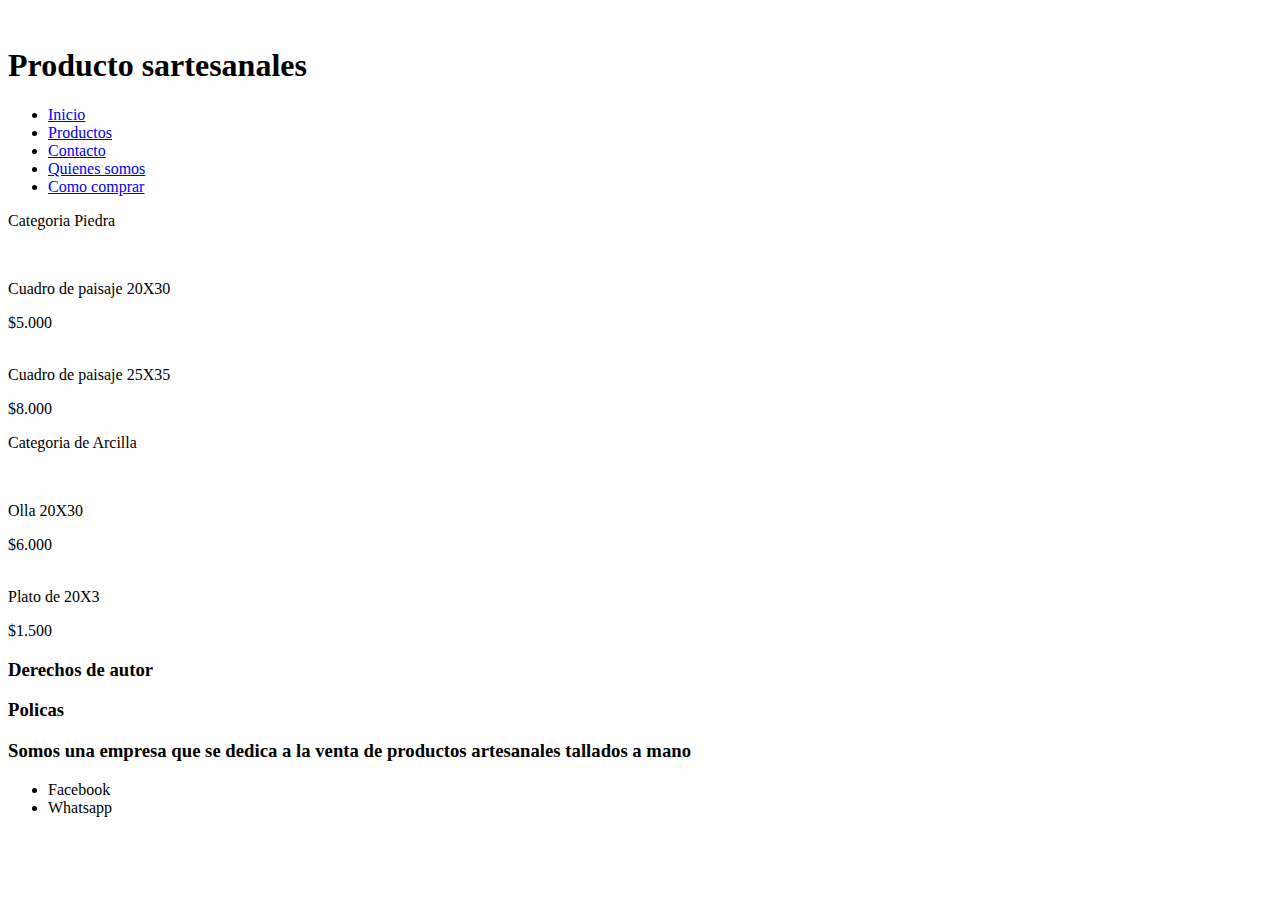
==== pages/prductos.html @ d7315d25 "Inicio del proyecto" ====
<!DOCTYPE html>
<html lang="en">
<head>
    <meta charset="UTF-8">
    <meta name="viewport" content="width=device-width, initial-scale=1.0">
    <link rel="stylesheet" href="../css/stile.css">
    <title>Productos</title>
</head>
<body>
    
<header>

    <div>
    <img src="" alt="">
    <h1>Producto sartesanales</h1>
    </div>
    
    <nav>
    <ul>
        <li><a href="../index.html">Inicio</a></li>
        <li><a href="./prductos.html">Productos</a></li>
        <li><a href="./contacto.html">Contacto</a></li>
        <li><a href="./quienessomos.html">Quienes somos</a></li>
        <li><a href="./comocomprar.html">Como comprar</a></li>   
    </ul>
    </nav>
    
    </header>

<main>

    <section>
        <p>Categoria Piedra</p>

        <article>
            <img src="" alt="">
            <p>Cuadro de paisaje 20X30</p>
            <span>$5.000</span>
        </article>

        <article>
            <img src="" alt="">
            <p>Cuadro de paisaje 25X35</p>
            <span>$8.000</span>
        </article>
    </section>

    <section>
        <p>Categoria de Arcilla</p>
        <article>
            <img src="" alt="">
            <p>Olla 20X30</p>
            <span>$6.000</span>
        </article>

        <article>
            <img src="" alt="">
            <p>Plato de 20X3</p>
            <span>$1.500</span>
        </article>
    </section>
</main>

<footer>

    <div>
    <h3>Derechos de autor</h3>
    <h3>Policas</h3>
    </div>
    
    <div>
    <h3>Somos una empresa que se dedica a la venta de productos artesanales tallados a mano</h3>
    </div>
    
    <div>
        <ul>
            <li>Facebook</li>
            <li>Whatsapp</li>
        </ul>
    </div>
    
    </footer>
    
</body>
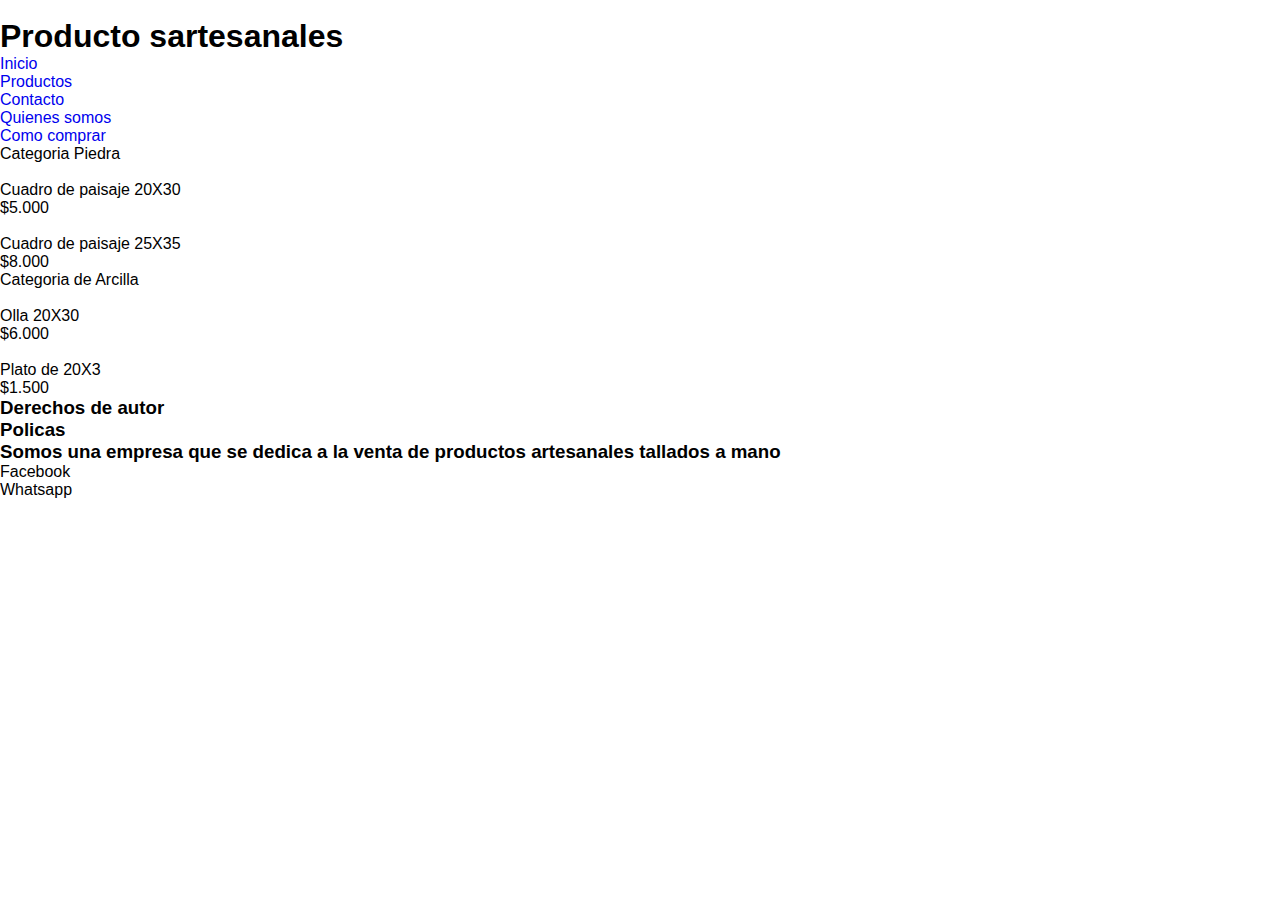
==== commit 1270c6d6: "Modificacion en portada texto css" ====
--- a/pages/prductos.html
+++ b/pages/prductos.html
@@ -1,88 +1,81 @@
-
 <!DOCTYPE html>
 <html lang="en">
-<head>
-    <meta charset="UTF-8">
-    <meta name="viewport" content="width=device-width, initial-scale=1.0">
-    <link rel="stylesheet" href="../css/stile.css">
+  <head>
+    <meta charset="UTF-8" />
+    <meta name="viewport" content="width=device-width, initial-scale=1.0" />
+    <link rel="stylesheet" href="../css/stile.css" />
     <title>Productos</title>
-</head>
-<body>
-    
-<header>
+  </head>
+  <body>
+    <header>
+      <div>
+        <img src="" alt="" />
+        <h1>Producto sartesanales</h1>
+      </div>
 
-    <div>
-    <img src="" alt="">
-    <h1>Producto sartesanales</h1>
-    </div>
-    
-    <nav>
-    <ul>
-        <li><a href="../index.html">Inicio</a></li>
-        <li><a href="./prductos.html">Productos</a></li>
-        <li><a href="./contacto.html">Contacto</a></li>
-        <li><a href="./quienessomos.html">Quienes somos</a></li>
-        <li><a href="./comocomprar.html">Como comprar</a></li>   
-    </ul>
-    </nav>
-    
+      <nav>
+        <ul>
+          <li><a href="../index.html">Inicio</a></li>
+          <li><a href="./prductos.html">Productos</a></li>
+          <li><a href="./contacto.html">Contacto</a></li>
+          <li><a href="./quienessomos.html">Quienes somos</a></li>
+          <li><a href="./comocomprar.html">Como comprar</a></li>
+        </ul>
+      </nav>
     </header>
 
-<main>
-
-    <section>
+    <main>
+      <section>
         <p>Categoria Piedra</p>
 
         <article>
-            <img src="" alt="">
-            <p>Cuadro de paisaje 20X30</p>
-            <span>$5.000</span>
+          <img src="" alt="" />
+          <p>Cuadro de paisaje 20X30</p>
+          <span>$5.000</span>
         </article>
 
         <article>
-            <img src="" alt="">
-            <p>Cuadro de paisaje 25X35</p>
-            <span>$8.000</span>
+          <img src="" alt="" />
+          <p>Cuadro de paisaje 25X35</p>
+          <span>$8.000</span>
         </article>
-    </section>
+      </section>
 
-    <section>
+      <section>
         <p>Categoria de Arcilla</p>
         <article>
-            <img src="" alt="">
-            <p>Olla 20X30</p>
-            <span>$6.000</span>
+          <img src="" alt="" />
+          <p>Olla 20X30</p>
+          <span>$6.000</span>
         </article>
 
         <article>
-            <img src="" alt="">
-            <p>Plato de 20X3</p>
-            <span>$1.500</span>
+          <img src="" alt="" />
+          <p>Plato de 20X3</p>
+          <span>$1.500</span>
         </article>
-    </section>
-</main>
+      </section>
+    </main>
 
-<footer>
+    <footer>
+      <div>
+        <h3>Derechos de autor</h3>
+        <h3>Policas</h3>
+      </div>
 
-    <div>
-    <h3>Derechos de autor</h3>
-    <h3>Policas</h3>
-    </div>
-    
-    <div>
-    <h3>Somos una empresa que se dedica a la venta de productos artesanales tallados a mano</h3>
-    </div>
-    
-    <div>
+      <div>
+        <h3>
+          Somos una empresa que se dedica a la venta de productos artesanales
+          tallados a mano
+        </h3>
+      </div>
+
+      <div>
         <ul>
-            <li>Facebook</li>
-            <li>Whatsapp</li>
+          <li>Facebook</li>
+          <li>Whatsapp</li>
         </ul>
-    </div>
-    
+      </div>
     </footer>
-    
-</body>
-
-
-
+  </body>
+</html>
--- a/css/stile.css
+++ b/css/stile.css
@@ -0,0 +1,71 @@
+* {
+  margin: 0;
+  padding: 0;
+  box-sizing: border-box;
+  font-family: "Poppins", sans-serif;
+}
+
+ul,
+ol {
+  list-style: none;
+}
+
+a {
+  text-decoration: none;
+}
+
+img {
+  max-width: 100%;
+}
+/* ---- container ----- */
+
+.container {
+  max-width: 1200px;
+  margin: 0 auto;
+
+  /*----Header----*/
+
+  header {
+    background-color: rgb(94, 219, 94);
+    color: white;
+
+    padding: 1rem;
+    display: flex;
+    flex-direction: column;
+    align-items: center;
+
+    text-align: center;
+  }
+}
+
+.nav-list {
+  display: flex;
+  gap: 16px;
+}
+
+.nav-list {
+  color: black;
+  font-size: 18px;
+  font-weight: 500;
+  text-transform: uppercase;
+}
+/* ---- Portada Index ---- */
+
+.portada-index {
+  height: 91vh;
+
+  background-image: url(../img/portada.jpg);
+  background-position: center;
+  background-size: cover;
+
+  display: flex;
+  justify-content: center;
+  align-items: center;
+}
+
+.texto-portada {
+  background-color: rgba(95, 158, 160, 0.762);
+  text-align: center;
+  padding: 16px;
+  border-radius: 10px;
+}
